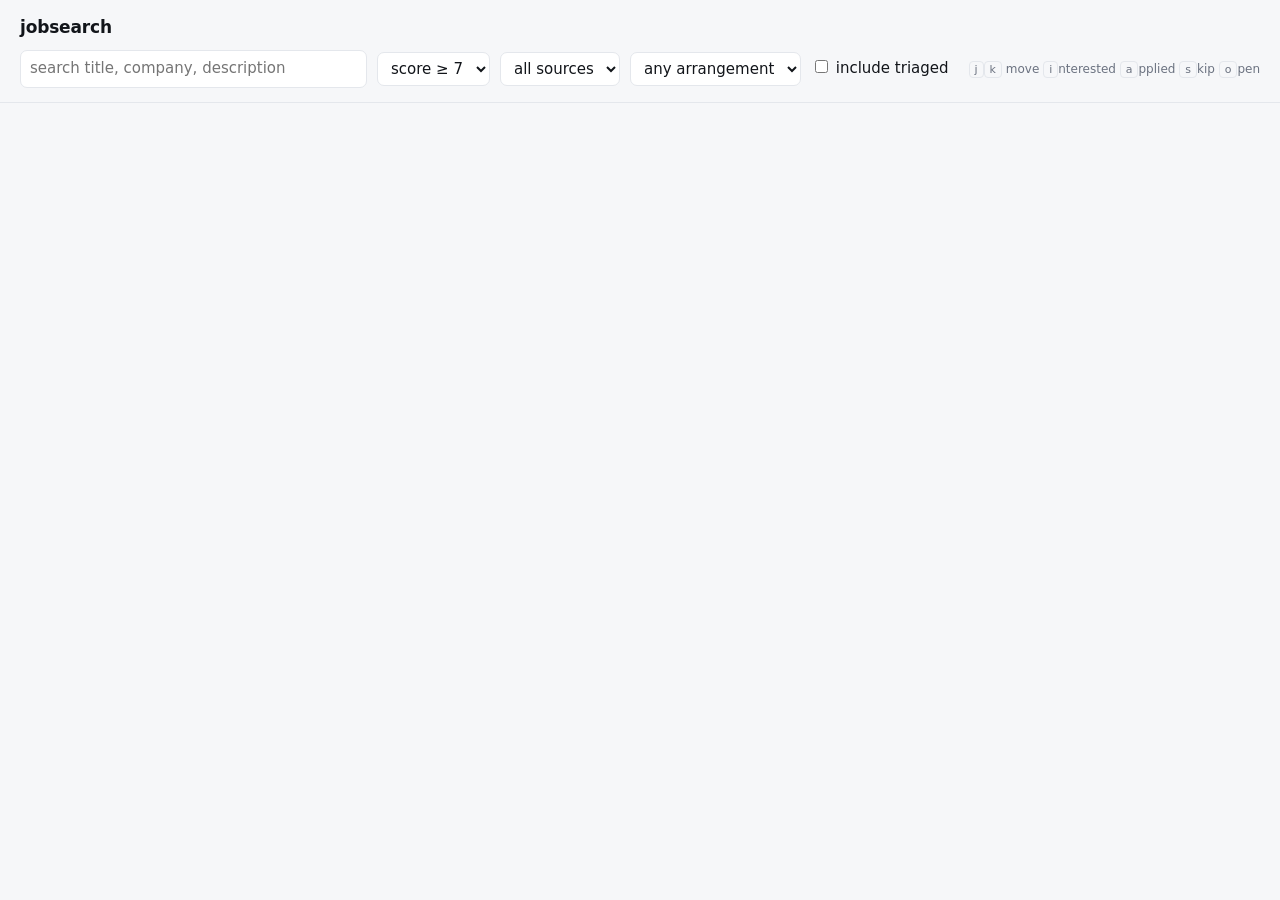
==== jobsearch/static/index.html @ 92913b89 "feat: on-demand application drafts per job Three blocks written for one job at a time, never in bulk" ====
<!doctype html>
<html lang="en">
<head>
<meta charset="utf-8">
<meta name="viewport" content="width=device-width, initial-scale=1">
<title>jobsearch</title>
<style>
:root {
  --bg:#f6f7f9; --card:#fff; --ink:#12151a; --muted:#6b7280; --line:#e4e7ec;
  --accent:#2563eb; --good:#15803d; --warn:#b45309; --bad:#b91c1c;
}
@media (prefers-color-scheme: dark) {
  :root {
    --bg:#0f1115; --card:#171a21; --ink:#e6e8ec; --muted:#9aa3b2; --line:#262b36;
    --accent:#60a5fa; --good:#4ade80; --warn:#fbbf24; --bad:#f87171;
  }
}
*{box-sizing:border-box}
body{margin:0;background:var(--bg);color:var(--ink);
  font:15px/1.55 ui-sans-serif,system-ui,-apple-system,"Segoe UI",sans-serif}
header{position:sticky;top:0;z-index:5;background:var(--bg);
  border-bottom:1px solid var(--line);padding:14px 20px}
h1{margin:0 0 10px;font-size:17px;letter-spacing:-.01em}
.controls{display:flex;gap:10px;flex-wrap:wrap;align-items:center}
.controls input,.controls select{background:var(--card);color:var(--ink);
  border:1px solid var(--line);border-radius:7px;padding:6px 9px;font:inherit}
.controls input[type=search]{min-width:230px;flex:1}
#count{color:var(--muted);font-size:13px;margin-left:auto}
main{padding:18px 20px;max-width:1000px;margin:0 auto;
  display:flex;flex-direction:column;gap:12px}
.card{background:var(--card);border:1px solid var(--line);border-radius:11px;padding:15px}
.card.new{border-left:3px solid var(--accent)}
.top{display:flex;gap:12px;align-items:flex-start}
.score{flex:0 0 46px;height:46px;border-radius:9px;display:grid;place-items:center;
  font-weight:700;font-size:17px;background:var(--line)}
.s-hi{background:color-mix(in srgb,var(--good) 22%,transparent);color:var(--good)}
.s-mid{background:color-mix(in srgb,var(--warn) 22%,transparent);color:var(--warn)}
.s-lo{background:color-mix(in srgb,var(--bad) 18%,transparent);color:var(--bad)}
.title{font-weight:650;font-size:15.5px}
.meta{color:var(--muted);font-size:13px;margin-top:2px}
.verdict{margin:10px 0 0}
.tags{display:flex;gap:6px;flex-wrap:wrap;margin-top:9px}
.tag{font-size:12px;padding:2px 8px;border-radius:99px;border:1px solid var(--line);
  color:var(--muted)}
.tag.concern{color:var(--bad);border-color:color-mix(in srgb,var(--bad) 40%,transparent)}
.dims{display:flex;gap:5px;flex-wrap:wrap;margin-top:9px}
.tech{font-size:11.5px;padding:1px 7px;border-radius:5px;font-weight:600;
  border:1px solid var(--line);color:var(--muted)}
.tech.t-expert{color:var(--good);border-color:color-mix(in srgb,var(--good) 50%,transparent);
  background:color-mix(in srgb,var(--good) 12%,transparent)}
.tech.t-strong{color:var(--accent);border-color:color-mix(in srgb,var(--accent) 50%,transparent);
  background:color-mix(in srgb,var(--accent) 10%,transparent)}
.tech.t-familiar{color:var(--muted)}
.tech.t-none{color:var(--warn);border-color:color-mix(in srgb,var(--warn) 50%,transparent);
  border-style:dashed}
.techrow{display:flex;gap:5px;flex-wrap:wrap;margin-top:9px;align-items:center}
.techrow .lbl{font-size:11px;color:var(--muted);opacity:.75}
.lang,.exp{font-size:12px;padding:2px 8px;border-radius:99px;border:1px solid var(--line);
  color:var(--muted);white-space:nowrap}
.lang.gap{color:var(--warn);font-weight:650;
  border-color:color-mix(in srgb,var(--warn) 55%,transparent);
  background:color-mix(in srgb,var(--warn) 12%,transparent)}
.lang.ok{color:var(--good);border-color:color-mix(in srgb,var(--good) 45%,transparent)}
.draft .block{margin-top:10px}
.blk-h{display:flex;gap:8px;align-items:center;font-size:11.5px;color:var(--muted);
  text-transform:uppercase;letter-spacing:.04em}
.cp{font-size:11px;padding:1px 7px}
.dim[title]{cursor:help}
.dim.has-note{border-style:solid;box-shadow:inset 0 -2px 0 0 color-mix(in srgb,currentColor 35%,transparent)}
.dim.d-hi{color:var(--good);border-color:color-mix(in srgb,var(--good) 45%,transparent);
  background:color-mix(in srgb,var(--good) 10%,transparent)}
.dim.d-mid{color:var(--warn);border-color:color-mix(in srgb,var(--warn) 45%,transparent);
  background:color-mix(in srgb,var(--warn) 10%,transparent)}
.dim.d-lo{color:var(--bad);border-color:color-mix(in srgb,var(--bad) 35%,transparent)}
.salary{font-size:12.5px;padding:2px 9px;border-radius:99px;font-weight:600;
  border:1px solid var(--line);color:var(--muted);white-space:nowrap}
.salary.stated{color:var(--good);font-weight:700;
  border-color:color-mix(in srgb,var(--good) 50%,transparent);
  background:color-mix(in srgb,var(--good) 14%,transparent)}
.age{font-size:12px;padding:2px 8px;border-radius:99px;border:1px solid var(--line);
  color:var(--muted);white-space:nowrap}
.age.fresh{color:var(--accent);font-weight:650;
  border-color:color-mix(in srgb,var(--accent) 50%,transparent);
  background:color-mix(in srgb,var(--accent) 12%,transparent)}
.age.stale{opacity:.6}
.penalty{font-size:11.5px;color:var(--bad);font-weight:700;margin-top:3px;text-align:center}
.src{font-size:11.5px;padding:1px 7px;border-radius:5px;text-decoration:none;
  border:1px solid var(--line);color:var(--muted)}
.src:hover{border-color:var(--accent);color:var(--accent)}
.src.djinni{color:#2563eb;border-color:color-mix(in srgb,#2563eb 40%,transparent)}
.src.dou{color:#0891b2;border-color:color-mix(in srgb,#0891b2 40%,transparent)}
.src.remoteok{color:#7c3aed;border-color:color-mix(in srgb,#7c3aed 40%,transparent)}
.src.weworkremotely{color:#c2410c;border-color:color-mix(in srgb,#c2410c 40%,transparent)}
.src.linkedin{color:#0a66c2;border-color:color-mix(in srgb,#0a66c2 40%,transparent)}
.dup{font-size:11.5px;padding:1px 7px;border-radius:5px;color:var(--warn);
  border:1px dashed color-mix(in srgb,var(--warn) 55%,transparent)}
.headline{display:flex;gap:7px;align-items:center;flex-wrap:wrap;margin-top:5px}
.card.sel{outline:2px solid var(--accent);outline-offset:2px}
kbd{font:inherit;font-size:11px;padding:1px 5px;border:1px solid var(--line);
  border-radius:4px;color:var(--muted)}
.dim{font-size:11.5px;color:var(--muted);border:1px solid var(--line);
  border-radius:5px;padding:1px 6px}
.actions{display:flex;gap:7px;margin-top:12px;flex-wrap:wrap}
button{font:inherit;font-size:13px;padding:5px 12px;border-radius:7px;cursor:pointer;
  border:1px solid var(--line);background:transparent;color:var(--ink)}
button:hover{border-color:var(--accent);color:var(--accent)}
a{color:var(--accent)}
details{margin-top:10px}
summary{cursor:pointer;color:var(--muted);font-size:13px}
pre.desc{white-space:pre-wrap;font:inherit;color:var(--muted);margin:8px 0 0;
  max-height:340px;overflow:auto}
.empty{color:var(--muted);text-align:center;padding:50px 0}
</style>
</head>
<body>
<header>
  <h1>jobsearch</h1>
  <div class="controls">
    <input type="search" id="q" placeholder="search title, company, description">
    <select id="minScore">
      <option value="7">score ≥ 7</option>
      <option value="8">score ≥ 8</option>
      <option value="6">score ≥ 6</option>
      <option value="">any score</option>
    </select>
    <select id="src"><option value="">all sources</option></select>
    <select id="arr">
      <option value="">any arrangement</option>
      <option value="remote">remote</option>
      <option value="hybrid">hybrid</option>
      <option value="unknown">unspecified</option>
    </select>
    <label><input type="checkbox" id="all"> include triaged</label>
    <span id="count"></span>
    <span style="font-size:12px;color:var(--muted)"><kbd>j</kbd><kbd>k</kbd> move
      <kbd>i</kbd>nterested <kbd>a</kbd>pplied <kbd>s</kbd>kip <kbd>o</kbd>pen</span>
  </div>
</header>
<main id="list"></main>
<script>
let JOBS = [];
let SHOWN = [];
let sel = 0;
const $ = s => document.querySelector(s);
const esc = s => String(s ?? "").replace(/[&<>"']/g, c =>
  ({"&":"&amp;","<":"&lt;",">":"&gt;",'"':"&quot;","'":"&#39;"}[c]));
const age = ts => {
  if (!ts) return "unknown";
  const h = (Date.now() - new Date(String(ts).replace(" ", "T")).getTime()) / 36e5;
  if (!isFinite(h) || h < 0) return "unknown";
  if (h < 24) return `${Math.max(1, Math.round(h))}h`;
  const d = Math.round(h / 24);
  return d < 30 ? `${d}d` : `${Math.round(d / 30)}mo`;
};
const ageCls = ts => {
  if (!ts) return "";
  const h = (Date.now() - new Date(String(ts).replace(" ", "T")).getTime()) / 36e5;
  if (!isFinite(h) || h < 0) return "";
  return h < 48 ? "fresh" : h > 24 * 21 ? "stale" : "";
};
const safeUrl = u => /^https?:\/\//i.test(String(u ?? "")) ? String(u) : "#";

async function load() {
  const p = new URLSearchParams();
  if ($("#minScore").value) p.set("min_score", $("#minScore").value);
  if ($("#all").checked) p.set("all", "1");
  JOBS = await (await fetch("/api/jobs?" + p)).json();

  const sources = [...new Set(JOBS.flatMap(j => j.sources.map(s => s.name)))].sort();
  const keep = $("#src").value;
  $("#src").innerHTML = '<option value="">all sources</option>' +
    sources.map(s => `<option ${s === keep ? "selected" : ""}>${esc(s)}</option>`).join("");
  render();
}

function render() {
  const q = $("#q").value.toLowerCase().trim();
  const src = $("#src").value, arr = $("#arr").value;
  const shown = JOBS.filter(j =>
    (!src || j.sources.some(s => s.name === src)) &&
    (!arr || j.arrangement === arr) &&
    (!q || (j.title + " " + j.company + " " + j.description).toLowerCase().includes(q)));

  SHOWN = shown;
  $("#count").textContent = `${shown.length} of ${JOBS.length}`;
  $("#list").innerHTML = shown.length ? shown.map(card).join("")
    : '<div class="empty">Nothing here. Run <code>/harvest</code>, then reload.</div>';
  if (sel >= shown.length) sel = Math.max(0, shown.length - 1);
  const cards = $("#list").querySelectorAll("article.card");
  cards.forEach((c, i) => c.classList.toggle("sel", i === sel && shown.length > 0));
  $("#list").querySelectorAll("button.cp").forEach(b =>
    b.addEventListener("click", () => {
      navigator.clipboard?.writeText(b.dataset.copy);
      b.textContent = "copied"; setTimeout(() => b.textContent = "copy", 1200);
    }));
  $("#list").querySelectorAll("button[data-id]").forEach(b =>
    b.addEventListener("click", () => mark(Number(b.dataset.id), b.dataset.status)));
}

function card(j) {
  const cls = j.score >= 8 ? "s-hi" : j.score >= 6 ? "s-mid" : "s-lo";
  const dimCls = v => Number(v) >= 8 ? "d-hi" : Number(v) >= 6 ? "d-mid" : Number(v) <= 3 ? "d-lo" : "";
  const dims = (j.dimension_detail || []).length
    ? j.dimension_detail.map(d => {
        const label = d.name.replace(/_fit|_potential/, "").replace(/_/g, " ");
        // Tooltip answers two different questions: what the scorer thought (note),
        // and how much this number actually moved the total (weight/contribution).
        // The arithmetic is always available; the reasoning only when it was recorded.
        const arith = `weight ${d.weight}% · contributed ${d.contribution.toFixed(1)} pts`;
        const tip = d.note ? `${d.note}\n\n${arith}` : arith;
        return `<span class="dim ${dimCls(d.value)} ${d.note ? "has-note" : ""}" title="${esc(tip)}">${esc(label)} ${esc(d.value)}</span>`;
      }).join("")
    : Object.entries(j.dimensions || {})
        .map(([k, v]) => `<span class="dim ${dimCls(v)}">${esc(k.replace(/_fit|_potential/, "").replace(/_/g, " "))} ${esc(v)}</span>`).join("");
  const tech = (j.tech || [])
    .map(t => `<span class="tech t-${t.tier || "none"}" title="${t.tier ? esc("your " + t.tier + " tier") : "not in your profile"}">${esc(t.name)}</span>`)
    .join("");
  const concerns = (j.hard_concerns || [])
    .map(c => `<span class="tag concern">${esc(c)}</span>`).join("");
  const links = j.sources
    .map(s => `<a class="src ${esc(s.name)}" href="${esc(safeUrl(s.url))}" target="_blank" rel="noopener">${esc(s.name)}</a>`)
    .join("");
  return `<article class="card ${j.is_new ? "new" : ""}">
    <div class="top">
      <div>
        <div class="score ${cls}">${j.score ?? "–"}</div>
        ${j.red_flag_penalty > 0 ? `<div class="penalty" title="Red-flag penalty subtracted from the weighted score">−${esc(j.red_flag_penalty)}</div>` : ""}
      </div>
      <div style="flex:1">
        <div class="title">${esc(j.title)} — ${esc(j.company)}</div>
        <div class="headline">
          <span class="salary ${j.salary.stated ? "stated" : ""}">${esc(j.salary.text)}</span>
          <span class="age ${ageCls(j.first_seen_at)}">${esc(age(j.first_seen_at))}</span>
          ${links}
          ${j.language ? `<span class="lang ${j.language.gap ? "gap" : "ok"}" title="${j.language.gap ? "above the level in your profile" : "within your profile"}">${esc(j.language.text)}</span>` : ""}
          ${j.experience_hint ? `<span class="exp">${esc(j.experience_hint)}</span>` : ""}
          ${j.is_duplicate ? `<span class="dup" title="Same fingerprint as another card — the merge gate refused it. Apply once.">duplicate</span>` : ""}
        </div>
        <div class="meta">${esc(j.location || j.arrangement)} · ${esc(j.employment_type)}
          ${j.status ? ` · <b>${esc(j.status)}</b>` : ""}</div>
      </div>
    </div>
    ${j.verdict ? `<p class="verdict">${esc(j.verdict)}</p>` : ""}
    ${concerns ? `<div class="tags">${concerns}</div>` : ""}
    ${tech ? `<div class="techrow"><span class="lbl">stack</span>${tech}</div>` : ""}
    ${dims ? `<div class="dims">${dims}</div>` : ""}
    ${(j.strengths || []).length || (j.weaknesses || []).length ? `<div class="tags">
      ${(j.strengths || []).map(s => `<span class="tag">+ ${esc(s)}</span>`).join("")}
      ${(j.weaknesses || []).map(w => `<span class="tag">− ${esc(w)}</span>`).join("")}
    </div>` : ""}
    ${j.draft ? `<details class="draft"><summary>application draft${j.draft.stale ? " (written before your profile changed)" : ""}</summary>
      ${["cover_letter","email","why_fit"].map(k => `<div class="block">
        <div class="blk-h">${esc(k.replace(/_/g," "))}<button class="cp" data-copy="${esc(j.draft[k])}">copy</button></div>
        <pre class="desc">${esc(j.draft[k])}</pre></div>`).join("")}
    </details>` : ""}
    <details><summary>description</summary><pre class="desc">${esc(j.description)}</pre></details>
    <div class="actions">
      <button data-id="${j.id}" data-status="interested">Interested</button>
      <button data-id="${j.id}" data-status="applied">Applied</button>
      <button data-id="${j.id}" data-status="skipped">Skip</button>
    </div>
  </article>`;
}

async function mark(id, status) {
  const res = await fetch("/api/status", {
    method: "POST",
    headers: {"Content-Type": "application/json"},
    body: JSON.stringify({id, status}),
  });
  if (!res.ok) { alert("Failed: " + (await res.json()).error); return; }
  if ($("#all").checked) { JOBS.find(j => j.id === id).status = status; render(); }
  else { JOBS = JOBS.filter(j => j.id !== id); render(); }
}

function moveSel(delta) {
  if (!SHOWN.length) return;
  sel = Math.min(SHOWN.length - 1, Math.max(0, sel + delta));
  const cards = $("#list").querySelectorAll("article.card");
  cards.forEach((c, i) => c.classList.toggle("sel", i === sel));
  cards[sel]?.scrollIntoView({block: "nearest", behavior: "smooth"});
}

document.addEventListener("keydown", e => {
  // Never hijack typing in the search box or a select.
  const t = e.target;
  if (t && (t.tagName === "INPUT" || t.tagName === "SELECT" || t.isContentEditable)) return;
  if (e.metaKey || e.ctrlKey || e.altKey) return;
  const job = SHOWN[sel];
  const acts = {i: "interested", a: "applied", s: "skipped"};
  if (e.key === "j") { e.preventDefault(); moveSel(1); }
  else if (e.key === "k") { e.preventDefault(); moveSel(-1); }
  else if (e.key === "o" && job) { e.preventDefault(); window.open(job.sources[0]?.url, "_blank", "noopener"); }
  else if (acts[e.key] && job) { e.preventDefault(); mark(job.id, acts[e.key]); }
});

["#q", "#src", "#arr"].forEach(s => $(s).addEventListener("input", render));
["#minScore", "#all"].forEach(s => $(s).addEventListener("change", load));
load();
</script>
</body>
</html>
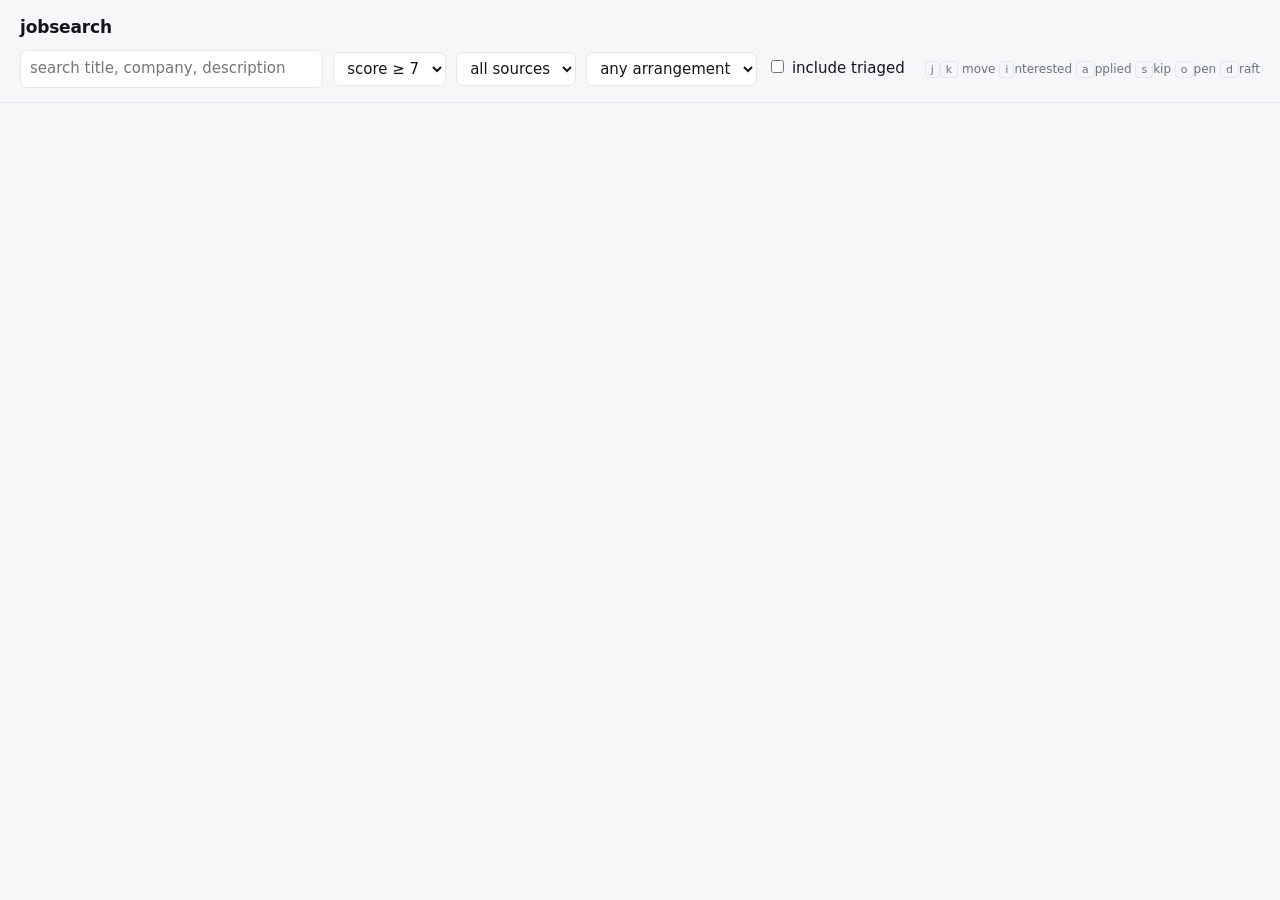
==== commit 31249050: "feat: right-side draft panel with a rewrite instruction box A button on every card opens a fixed pan" ====
--- a/jobsearch/static/index.html
+++ b/jobsearch/static/index.html
@@ -61,6 +61,29 @@
   border-color:color-mix(in srgb,var(--warn) 55%,transparent);
   background:color-mix(in srgb,var(--warn) 12%,transparent)}
 .lang.ok{color:var(--good);border-color:color-mix(in srgb,var(--good) 45%,transparent)}
+#backdrop{position:fixed;inset:0;background:rgba(0,0,0,.35);opacity:0;pointer-events:none;
+  transition:opacity .18s;z-index:8}
+#backdrop.on{opacity:1;pointer-events:auto}
+#panel{position:fixed;top:0;right:0;height:100%;width:min(560px,46vw);z-index:9;
+  background:var(--card);border-left:1px solid var(--line);
+  transform:translateX(100%);transition:transform .2s ease;
+  display:flex;flex-direction:column;overflow:hidden}
+#panel.open{transform:none}
+@media (max-width:820px){#panel{width:100%}}
+.p-head{padding:14px 16px;border-bottom:1px solid var(--line);display:flex;gap:10px;
+  align-items:flex-start}
+.p-head .t{font-weight:650;font-size:14.5px;flex:1;line-height:1.35}
+.p-body{padding:14px 16px;overflow:auto;flex:1}
+.p-note{padding:12px 16px;border-top:1px solid var(--line);background:var(--bg)}
+.p-note textarea{width:100%;background:var(--card);color:var(--ink);font:inherit;
+  font-size:13px;border:1px solid var(--line);border-radius:7px;padding:8px;resize:vertical;
+  min-height:56px}
+.p-note .row{display:flex;gap:8px;align-items:center;margin-top:7px}
+.p-note .hint{font-size:11.5px;color:var(--muted);flex:1}
+.applied{font-size:11.5px;color:var(--muted);border-left:2px solid var(--line);
+  padding-left:8px;margin-bottom:12px;font-style:italic}
+.cmd{font-family:ui-monospace,monospace;font-size:12px;background:var(--bg);
+  border:1px solid var(--line);border-radius:6px;padding:6px 8px;display:inline-block}
 .draft .block{margin-top:10px}
 .blk-h{display:flex;gap:8px;align-items:center;font-size:11.5px;color:var(--muted);
   text-transform:uppercase;letter-spacing:.04em}
@@ -133,10 +156,25 @@
     <label><input type="checkbox" id="all"> include triaged</label>
     <span id="count"></span>
     <span style="font-size:12px;color:var(--muted)"><kbd>j</kbd><kbd>k</kbd> move
-      <kbd>i</kbd>nterested <kbd>a</kbd>pplied <kbd>s</kbd>kip <kbd>o</kbd>pen</span>
+      <kbd>i</kbd>nterested <kbd>a</kbd>pplied <kbd>s</kbd>kip <kbd>o</kbd>pen <kbd>d</kbd>raft</span>
   </div>
 </header>
 <main id="list"></main>
+<div id="backdrop"></div>
+<aside id="panel" aria-hidden="true">
+  <div class="p-head">
+    <div class="t" id="p-title"></div>
+    <button id="p-close" title="Escape">close</button>
+  </div>
+  <div class="p-body" id="p-body"></div>
+  <div class="p-note">
+    <textarea id="p-prompt" placeholder="Change something — e.g. shorter, lead with the KYC work, less formal"></textarea>
+    <div class="row">
+      <button id="p-refresh">save instruction</button>
+      <span class="hint" id="p-hint"></span>
+    </div>
+  </div>
+</aside>
 <script>
 let JOBS = [];
 let SHOWN = [];
@@ -188,6 +226,8 @@
   if (sel >= shown.length) sel = Math.max(0, shown.length - 1);
   const cards = $("#list").querySelectorAll("article.card");
   cards.forEach((c, i) => c.classList.toggle("sel", i === sel && shown.length > 0));
+  $("#list").querySelectorAll("button.open-draft").forEach(b =>
+    b.addEventListener("click", () => openPanel(Number(b.dataset.job))));
   $("#list").querySelectorAll("button.cp").forEach(b =>
     b.addEventListener("click", () => {
       navigator.clipboard?.writeText(b.dataset.copy);
@@ -248,16 +288,12 @@
       ${(j.strengths || []).map(s => `<span class="tag">+ ${esc(s)}</span>`).join("")}
       ${(j.weaknesses || []).map(w => `<span class="tag">− ${esc(w)}</span>`).join("")}
     </div>` : ""}
-    ${j.draft ? `<details class="draft"><summary>application draft${j.draft.stale ? " (written before your profile changed)" : ""}</summary>
-      ${["cover_letter","email","why_fit"].map(k => `<div class="block">
-        <div class="blk-h">${esc(k.replace(/_/g," "))}<button class="cp" data-copy="${esc(j.draft[k])}">copy</button></div>
-        <pre class="desc">${esc(j.draft[k])}</pre></div>`).join("")}
-    </details>` : ""}
     <details><summary>description</summary><pre class="desc">${esc(j.description)}</pre></details>
     <div class="actions">
       <button data-id="${j.id}" data-status="interested">Interested</button>
       <button data-id="${j.id}" data-status="applied">Applied</button>
       <button data-id="${j.id}" data-status="skipped">Skip</button>
+      <button class="open-draft" data-job="${j.id}">${j.draft ? "application ▸" : "draft…"}</button>
     </div>
   </article>`;
 }
@@ -273,12 +309,77 @@
   else { JOBS = JOBS.filter(j => j.id !== id); render(); }
 }
 
+let panelJob = null;
+
+function renderPanel(j) {
+  panelJob = j || null;
+  if (!j) return;
+  $("#p-title").textContent = `${j.title} — ${j.company}`;
+  const d = j.draft;
+  $("#p-body").innerHTML = d
+    ? (d.stale ? `<div class="applied">Written before your profile changed — worth regenerating.</div>` : "")
+      + (d.applied_note ? `<div class="applied">written with: “${esc(d.applied_note)}”</div>` : "")
+      + ["cover_letter", "email", "why_fit"].map(k => `<div class="block">
+          <div class="blk-h">${esc(k.replace(/_/g, " "))}<button class="cp" data-copy="${esc(d[k])}">copy</button></div>
+          <pre class="desc">${esc(d[k])}</pre></div>`).join("")
+    : `<p style="color:var(--muted)">No draft yet. Run this in Claude Code:</p>
+       <p><span class="cmd">/draft ${j.id}</span></p>
+       <p style="color:var(--muted);font-size:13px">You can leave an instruction below first —
+       the run will follow it.</p>`;
+  $("#p-prompt").value = j.pending_note || "";
+  $("#p-hint").textContent = j.pending_note
+    ? `saved — run /draft ${j.id} to apply it` : "";
+  $("#p-body").querySelectorAll("button.cp").forEach(b =>
+    b.addEventListener("click", () => {
+      navigator.clipboard?.writeText(b.dataset.copy);
+      b.textContent = "copied"; setTimeout(() => b.textContent = "copy", 1200);
+    }));
+}
+
+function openPanel(id) {
+  const j = SHOWN.find(x => x.id === id) || JOBS.find(x => x.id === id);
+  if (!j) return;
+  renderPanel(j);
+  $("#panel").classList.add("open");
+  $("#panel").setAttribute("aria-hidden", "false");
+  $("#backdrop").classList.add("on");
+}
+
+function closePanel() {
+  $("#panel").classList.remove("open");
+  $("#panel").setAttribute("aria-hidden", "true");
+  $("#backdrop").classList.remove("on");
+  panelJob = null;
+}
+
+$("#p-close").addEventListener("click", closePanel);
+$("#backdrop").addEventListener("click", closePanel);
+
+$("#p-refresh").addEventListener("click", async () => {
+  if (!panelJob) return;
+  const note = $("#p-prompt").value;
+  const res = await fetch("/api/draft-note", {
+    method: "POST",
+    headers: {"Content-Type": "application/json"},
+    body: JSON.stringify({id: panelJob.id, note}),
+  });
+  if (!res.ok) { $("#p-hint").textContent = "failed: " + (await res.json()).error; return; }
+  // Keep the local copy in step so reopening the panel before the next load
+  // shows what was actually saved rather than a stale blank.
+  panelJob.pending_note = note.trim() || null;
+  $("#p-hint").textContent = panelJob.pending_note
+    ? `saved — run /draft ${panelJob.id} to apply it` : "cleared";
+});
+
 function moveSel(delta) {
   if (!SHOWN.length) return;
   sel = Math.min(SHOWN.length - 1, Math.max(0, sel + delta));
   const cards = $("#list").querySelectorAll("article.card");
   cards.forEach((c, i) => c.classList.toggle("sel", i === sel));
   cards[sel]?.scrollIntoView({block: "nearest", behavior: "smooth"});
+  // The panel follows the selection rather than pinning to one job, so j/k
+  // walks the queue with the drafts open.
+  if ($("#panel").classList.contains("open")) renderPanel(SHOWN[sel]);
 }
 
 document.addEventListener("keydown", e => {
@@ -288,6 +389,8 @@
   if (e.metaKey || e.ctrlKey || e.altKey) return;
   const job = SHOWN[sel];
   const acts = {i: "interested", a: "applied", s: "skipped"};
+  if (e.key === "Escape") { closePanel(); return; }
+  if (e.key === "d" && job) { e.preventDefault(); openPanel(job.id); return; }
   if (e.key === "j") { e.preventDefault(); moveSel(1); }
   else if (e.key === "k") { e.preventDefault(); moveSel(-1); }
   else if (e.key === "o" && job) { e.preventDefault(); window.open(job.sources[0]?.url, "_blank", "noopener"); }
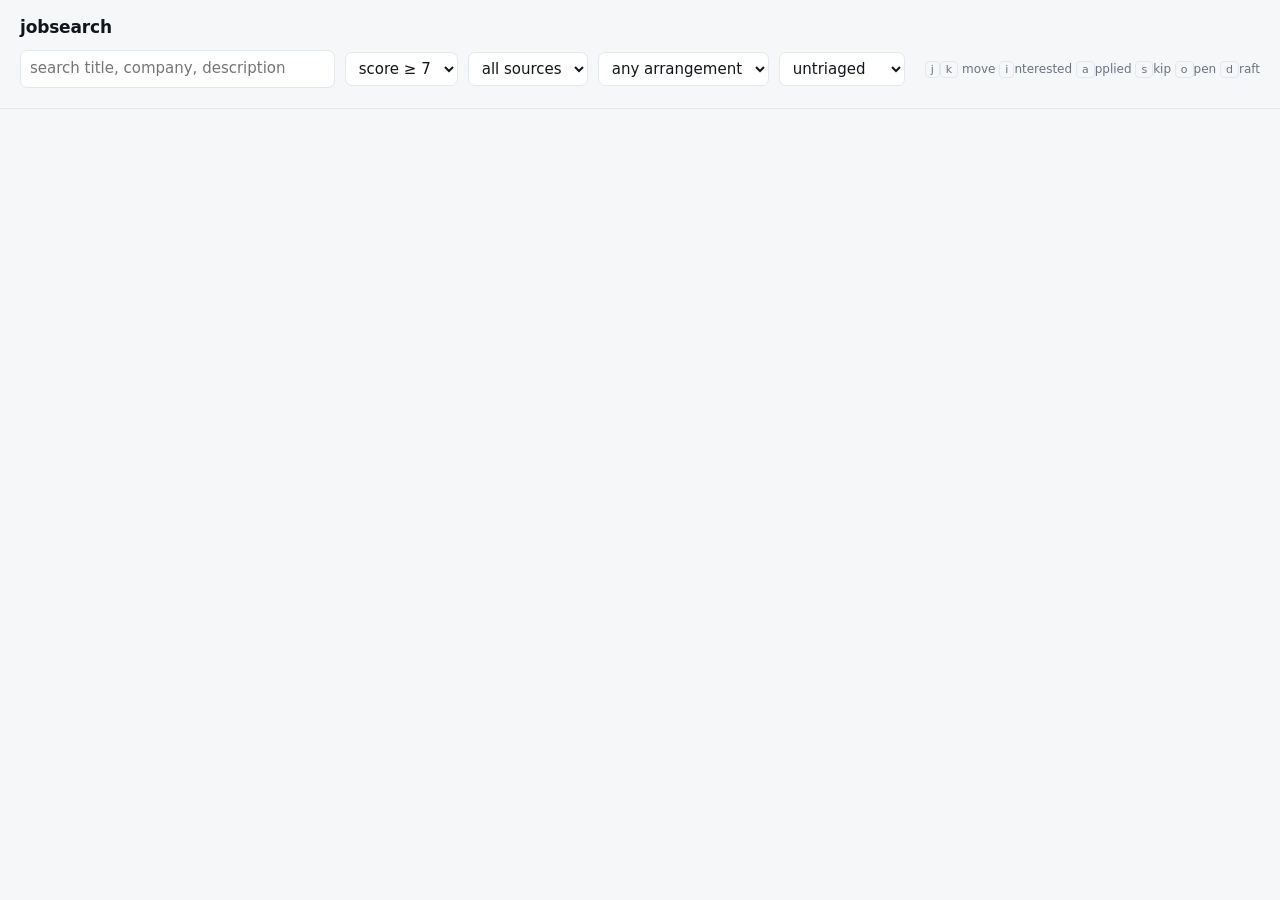
==== commit 96af4525: "feat: filter the dashboard by triage status, and show today's activity The "include triaged" checkbo" ====
--- a/jobsearch/static/index.html
+++ b/jobsearch/static/index.html
@@ -37,6 +37,9 @@
 .s-mid{background:color-mix(in srgb,var(--warn) 22%,transparent);color:var(--warn)}
 .s-lo{background:color-mix(in srgb,var(--bad) 18%,transparent);color:var(--bad)}
 .title{font-weight:650;font-size:15.5px}
+.title .tlink{color:inherit;text-decoration:none;border-bottom:1px solid transparent}
+.title .tlink:hover{border-bottom-color:currentColor}
+.p-links{display:flex;flex-wrap:wrap;gap:6px;margin:6px 0 2px}
 .meta{color:var(--muted);font-size:13px;margin-top:2px}
 .verdict{margin:10px 0 0}
 .tags{display:flex;gap:6px;flex-wrap:wrap;margin-top:9px}
@@ -119,6 +122,7 @@
   border:1px dashed color-mix(in srgb,var(--warn) 55%,transparent)}
 .headline{display:flex;gap:7px;align-items:center;flex-wrap:wrap;margin-top:5px}
 .card.sel{outline:2px solid var(--accent);outline-offset:2px}
+.today{margin-top:6px;font-size:12px;color:var(--muted);letter-spacing:.01em}
 kbd{font:inherit;font-size:11px;padding:1px 5px;border:1px solid var(--line);
   border-radius:4px;color:var(--muted)}
 .dim{font-size:11.5px;color:var(--muted);border:1px solid var(--line);
@@ -153,17 +157,25 @@
       <option value="hybrid">hybrid</option>
       <option value="unknown">unspecified</option>
     </select>
-    <label><input type="checkbox" id="all"> include triaged</label>
+    <select id="status">
+      <option value="untriaged">untriaged</option>
+      <option value="interested">interested</option>
+      <option value="applied">applied</option>
+      <option value="skipped">skipped</option>
+      <option value="all">all statuses</option>
+    </select>
     <span id="count"></span>
     <span style="font-size:12px;color:var(--muted)"><kbd>j</kbd><kbd>k</kbd> move
       <kbd>i</kbd>nterested <kbd>a</kbd>pplied <kbd>s</kbd>kip <kbd>o</kbd>pen <kbd>d</kbd>raft</span>
   </div>
+  <div class="today" id="today"></div>
 </header>
 <main id="list"></main>
 <div id="backdrop"></div>
 <aside id="panel" aria-hidden="true">
   <div class="p-head">
     <div class="t" id="p-title"></div>
+    <div class="p-links" id="p-links"></div>
     <button id="p-close" title="Escape">close</button>
   </div>
   <div class="p-body" id="p-body"></div>
@@ -201,8 +213,9 @@
 async function load() {
   const p = new URLSearchParams();
   if ($("#minScore").value) p.set("min_score", $("#minScore").value);
-  if ($("#all").checked) p.set("all", "1");
+  p.set("status", $("#status").value);
   JOBS = await (await fetch("/api/jobs?" + p)).json();
+  loadStats();
 
   const sources = [...new Set(JOBS.flatMap(j => j.sources.map(s => s.name)))].sort();
   const keep = $("#src").value;
@@ -267,7 +280,7 @@
         ${j.red_flag_penalty > 0 ? `<div class="penalty" title="Red-flag penalty subtracted from the weighted score">−${esc(j.red_flag_penalty)}</div>` : ""}
       </div>
       <div style="flex:1">
-        <div class="title">${esc(j.title)} — ${esc(j.company)}</div>
+        <div class="title"><a class="tlink" href="${esc(safeUrl(j.sources[0]?.url))}" target="_blank" rel="noopener" title="Open the posting on ${esc(j.sources[0]?.name || "the board")}">${esc(j.title)}</a> — ${esc(j.company)}</div>
         <div class="headline">
           <span class="salary ${j.salary.stated ? "stated" : ""}">${esc(j.salary.text)}</span>
           <span class="age ${ageCls(j.first_seen_at)}">${esc(age(j.first_seen_at))}</span>
@@ -305,8 +318,27 @@
     body: JSON.stringify({id, status}),
   });
   if (!res.ok) { alert("Failed: " + (await res.json()).error); return; }
-  if ($("#all").checked) { JOBS.find(j => j.id === id).status = status; render(); }
-  else { JOBS = JOBS.filter(j => j.id !== id); render(); }
+  // Keep the card only when it still belongs under the active filter, so
+  // "untriaged" keeps draining as you triage while "applied" fills up instead.
+  const view = $("#status").value;
+  if (view === "all" || view === status) {
+    JOBS.find(j => j.id === id).status = status;
+    render();
+  } else {
+    JOBS = JOBS.filter(j => j.id !== id);
+    render();
+  }
+  loadStats();
+}
+
+async function loadStats() {
+  try {
+    const s = await (await fetch("/api/stats")).json();
+    if (s.error) return;
+    $("#today").textContent =
+      `today · ${s.fetched} fetched · ${s.new} new · ${s.scored} scored · ` +
+      `${s.above} above ${s.threshold} · ${s.triaged} triaged`;
+  } catch { /* the strip is informational — never let it break the page */ }
 }
 
 let panelJob = null;
@@ -315,6 +347,11 @@
   panelJob = j || null;
   if (!j) return;
   $("#p-title").textContent = `${j.title} — ${j.company}`;
+  // Every board carrying this job, so an application can be sent from whichever
+  // one the owner prefers — and so a dead link on one source is not a dead end.
+  $("#p-links").innerHTML = (j.sources || [])
+    .map(s => `<a class="src ${esc(s.name)}" href="${esc(safeUrl(s.url))}" target="_blank" rel="noopener">open on ${esc(s.name)} &#8599;</a>`)
+    .join("");
   const d = j.draft;
   $("#p-body").innerHTML = d
     ? (d.stale ? `<div class="applied">Written before your profile changed — worth regenerating.</div>` : "")
@@ -398,7 +435,7 @@
 });
 
 ["#q", "#src", "#arr"].forEach(s => $(s).addEventListener("input", render));
-["#minScore", "#all"].forEach(s => $(s).addEventListener("change", load));
+["#minScore", "#status"].forEach(s => $(s).addEventListener("change", load));
 load();
 </script>
 </body>
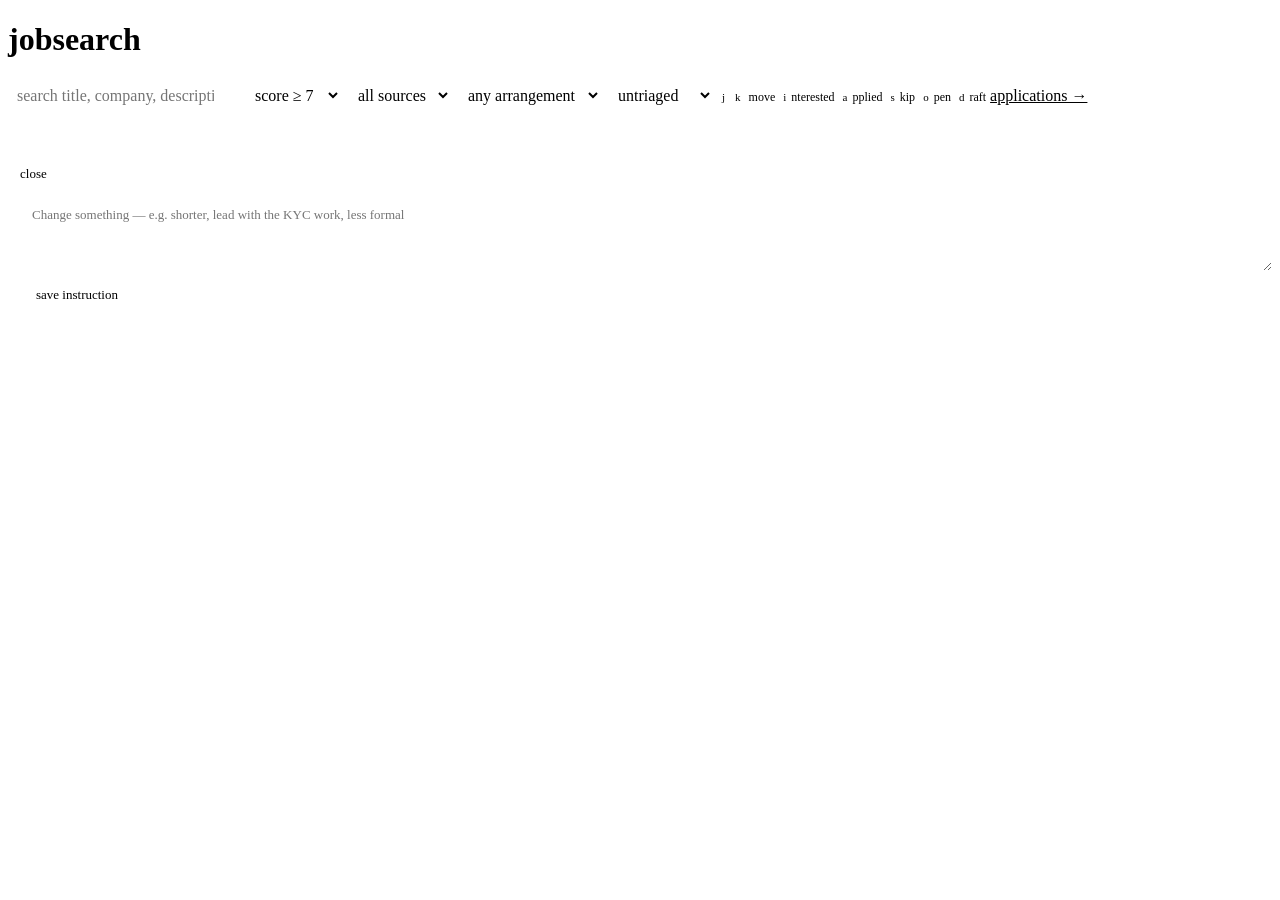
==== commit e6155ffd: "feat: the applications page, on shared styles and helpers" ====
--- a/jobsearch/static/index.html
+++ b/jobsearch/static/index.html
@@ -4,31 +4,14 @@
 <meta charset="utf-8">
 <meta name="viewport" content="width=device-width, initial-scale=1">
 <title>jobsearch</title>
+<link rel="stylesheet" href="/static/app.css">
 <style>
-:root {
-  --bg:#f6f7f9; --card:#fff; --ink:#12151a; --muted:#6b7280; --line:#e4e7ec;
-  --accent:#2563eb; --good:#15803d; --warn:#b45309; --bad:#b91c1c;
-}
-@media (prefers-color-scheme: dark) {
-  :root {
-    --bg:#0f1115; --card:#171a21; --ink:#e6e8ec; --muted:#9aa3b2; --line:#262b36;
-    --accent:#60a5fa; --good:#4ade80; --warn:#fbbf24; --bad:#f87171;
-  }
-}
-*{box-sizing:border-box}
-body{margin:0;background:var(--bg);color:var(--ink);
-  font:15px/1.55 ui-sans-serif,system-ui,-apple-system,"Segoe UI",sans-serif}
-header{position:sticky;top:0;z-index:5;background:var(--bg);
-  border-bottom:1px solid var(--line);padding:14px 20px}
-h1{margin:0 0 10px;font-size:17px;letter-spacing:-.01em}
-.controls{display:flex;gap:10px;flex-wrap:wrap;align-items:center}
 .controls input,.controls select{background:var(--card);color:var(--ink);
   border:1px solid var(--line);border-radius:7px;padding:6px 9px;font:inherit}
 .controls input[type=search]{min-width:230px;flex:1}
 #count{color:var(--muted);font-size:13px;margin-left:auto}
 main{padding:18px 20px;max-width:1000px;margin:0 auto;
   display:flex;flex-direction:column;gap:12px}
-.card{background:var(--card);border:1px solid var(--line);border-radius:11px;padding:15px}
 .card.new{border-left:3px solid var(--accent)}
 .top{display:flex;gap:12px;align-items:flex-start}
 .score{flex:0 0 46px;height:46px;border-radius:9px;display:grid;place-items:center;
@@ -43,8 +26,6 @@
 .meta{color:var(--muted);font-size:13px;margin-top:2px}
 .verdict{margin:10px 0 0}
 .tags{display:flex;gap:6px;flex-wrap:wrap;margin-top:9px}
-.tag{font-size:12px;padding:2px 8px;border-radius:99px;border:1px solid var(--line);
-  color:var(--muted)}
 .tag.concern{color:var(--bad);border-color:color-mix(in srgb,var(--bad) 40%,transparent)}
 .dims{display:flex;gap:5px;flex-wrap:wrap;margin-top:9px}
 .tech{font-size:11.5px;padding:1px 7px;border-radius:5px;font-weight:600;
@@ -64,19 +45,6 @@
   border-color:color-mix(in srgb,var(--warn) 55%,transparent);
   background:color-mix(in srgb,var(--warn) 12%,transparent)}
 .lang.ok{color:var(--good);border-color:color-mix(in srgb,var(--good) 45%,transparent)}
-#backdrop{position:fixed;inset:0;background:rgba(0,0,0,.35);opacity:0;pointer-events:none;
-  transition:opacity .18s;z-index:8}
-#backdrop.on{opacity:1;pointer-events:auto}
-#panel{position:fixed;top:0;right:0;height:100%;width:min(560px,46vw);z-index:9;
-  background:var(--card);border-left:1px solid var(--line);
-  transform:translateX(100%);transition:transform .2s ease;
-  display:flex;flex-direction:column;overflow:hidden}
-#panel.open{transform:none}
-@media (max-width:820px){#panel{width:100%}}
-.p-head{padding:14px 16px;border-bottom:1px solid var(--line);display:flex;gap:10px;
-  align-items:flex-start}
-.p-head .t{font-weight:650;font-size:14.5px;flex:1;line-height:1.35}
-.p-body{padding:14px 16px;overflow:auto;flex:1}
 .p-note{padding:12px 16px;border-top:1px solid var(--line);background:var(--bg)}
 .p-note textarea{width:100%;background:var(--card);color:var(--ink);font:inherit;
   font-size:13px;border:1px solid var(--line);border-radius:7px;padding:8px;resize:vertical;
@@ -136,7 +104,6 @@
 summary{cursor:pointer;color:var(--muted);font-size:13px}
 pre.desc{white-space:pre-wrap;font:inherit;color:var(--muted);margin:8px 0 0;
   max-height:340px;overflow:auto}
-.empty{color:var(--muted);text-align:center;padding:50px 0}
 </style>
 </head>
 <body>
@@ -167,6 +134,7 @@
     <span id="count"></span>
     <span style="font-size:12px;color:var(--muted)"><kbd>j</kbd><kbd>k</kbd> move
       <kbd>i</kbd>nterested <kbd>a</kbd>pplied <kbd>s</kbd>kip <kbd>o</kbd>pen <kbd>d</kbd>raft</span>
+    <a class="nav" href="/applications">applications →</a>
   </div>
   <div class="today" id="today"></div>
 </header>
@@ -187,28 +155,11 @@
     </div>
   </div>
 </aside>
+<script src="/static/util.js"></script>
 <script>
 let JOBS = [];
 let SHOWN = [];
 let sel = 0;
-const $ = s => document.querySelector(s);
-const esc = s => String(s ?? "").replace(/[&<>"']/g, c =>
-  ({"&":"&amp;","<":"&lt;",">":"&gt;",'"':"&quot;","'":"&#39;"}[c]));
-const age = ts => {
-  if (!ts) return "unknown";
-  const h = (Date.now() - new Date(String(ts).replace(" ", "T")).getTime()) / 36e5;
-  if (!isFinite(h) || h < 0) return "unknown";
-  if (h < 24) return `${Math.max(1, Math.round(h))}h`;
-  const d = Math.round(h / 24);
-  return d < 30 ? `${d}d` : `${Math.round(d / 30)}mo`;
-};
-const ageCls = ts => {
-  if (!ts) return "";
-  const h = (Date.now() - new Date(String(ts).replace(" ", "T")).getTime()) / 36e5;
-  if (!isFinite(h) || h < 0) return "";
-  return h < 48 ? "fresh" : h > 24 * 21 ? "stale" : "";
-};
-const safeUrl = u => /^https?:\/\//i.test(String(u ?? "")) ? String(u) : "#";
 
 async function load() {
   const p = new URLSearchParams();
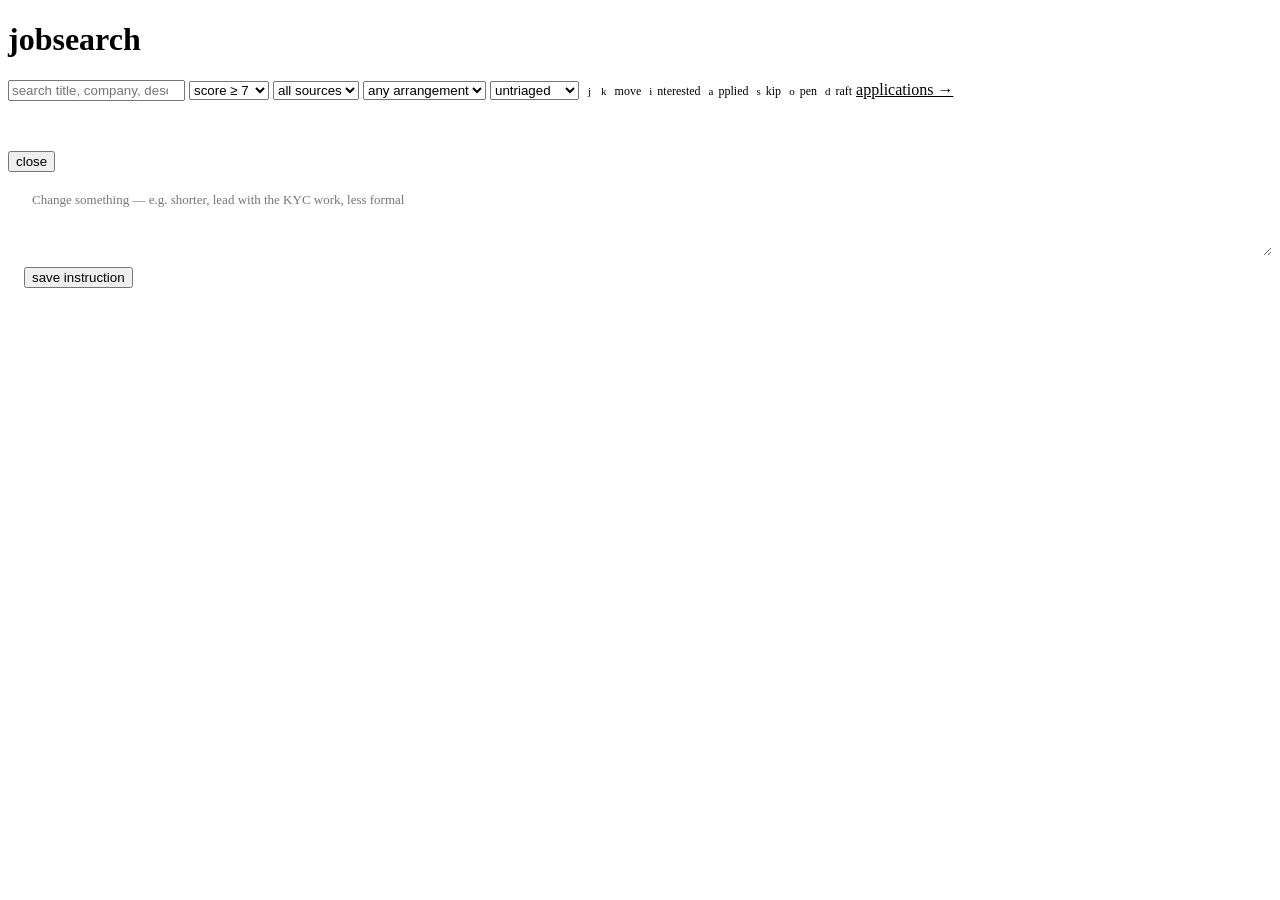
==== commit 525336bc: "fix: share button/control chrome, and split the stats strip into readable blocks The tracker's tabs," ====
--- a/jobsearch/static/index.html
+++ b/jobsearch/static/index.html
@@ -6,9 +6,6 @@
 <title>jobsearch</title>
 <link rel="stylesheet" href="/static/app.css">
 <style>
-.controls input,.controls select{background:var(--card);color:var(--ink);
-  border:1px solid var(--line);border-radius:7px;padding:6px 9px;font:inherit}
-.controls input[type=search]{min-width:230px;flex:1}
 #count{color:var(--muted);font-size:13px;margin-left:auto}
 main{padding:18px 20px;max-width:1000px;margin:0 auto;
   display:flex;flex-direction:column;gap:12px}
@@ -96,9 +93,6 @@
 .dim{font-size:11.5px;color:var(--muted);border:1px solid var(--line);
   border-radius:5px;padding:1px 6px}
 .actions{display:flex;gap:7px;margin-top:12px;flex-wrap:wrap}
-button{font:inherit;font-size:13px;padding:5px 12px;border-radius:7px;cursor:pointer;
-  border:1px solid var(--line);background:transparent;color:var(--ink)}
-button:hover{border-color:var(--accent);color:var(--accent)}
 a{color:var(--accent)}
 details{margin-top:10px}
 summary{cursor:pointer;color:var(--muted);font-size:13px}
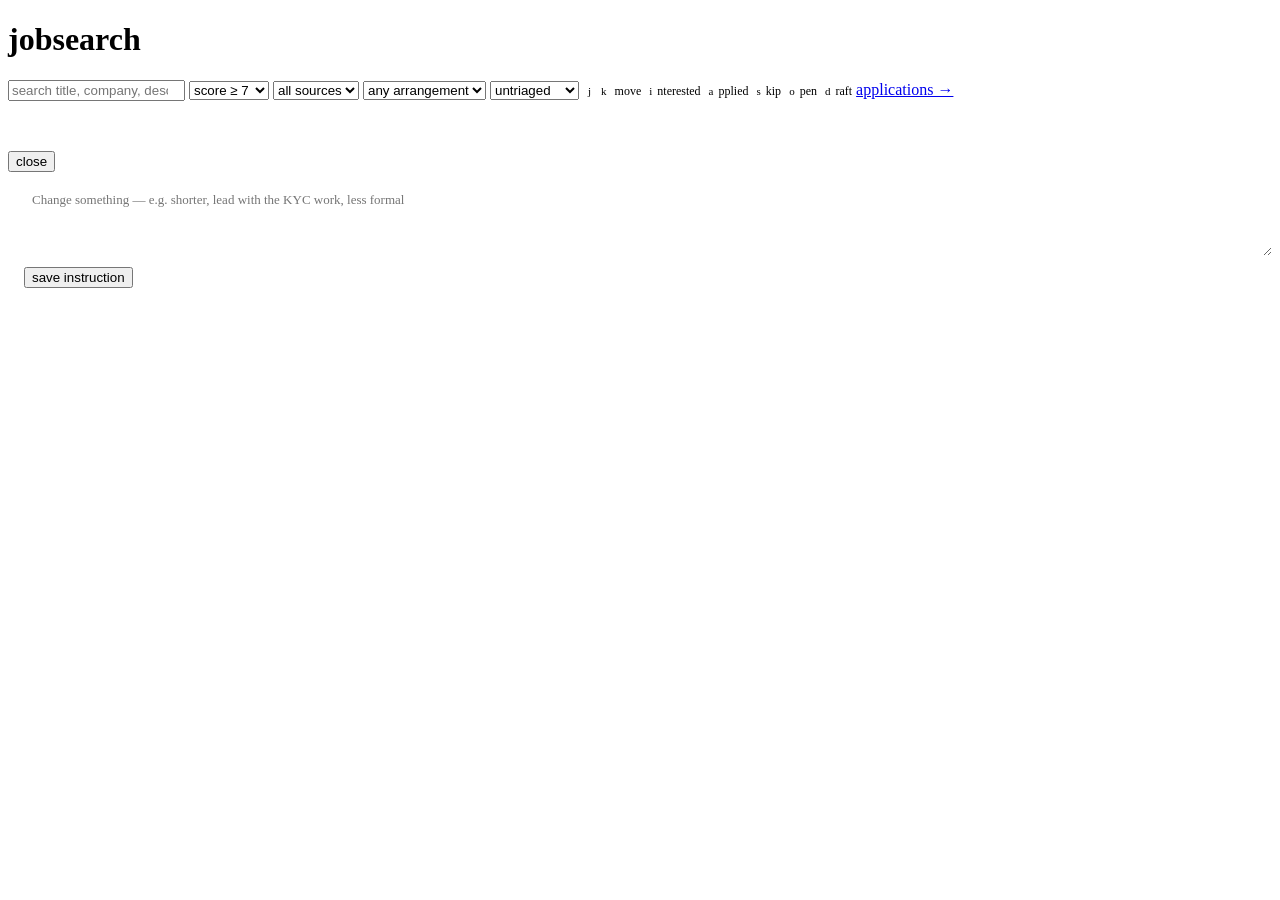
==== commit 49d8ab65: "fix: share the base link color, dedupe form-input CSS, and surface list load errors a{color:var(--ac" ====
--- a/jobsearch/static/index.html
+++ b/jobsearch/static/index.html
@@ -93,7 +93,6 @@
 .dim{font-size:11.5px;color:var(--muted);border:1px solid var(--line);
   border-radius:5px;padding:1px 6px}
 .actions{display:flex;gap:7px;margin-top:12px;flex-wrap:wrap}
-a{color:var(--accent)}
 details{margin-top:10px}
 summary{cursor:pointer;color:var(--muted);font-size:13px}
 pre.desc{white-space:pre-wrap;font:inherit;color:var(--muted);margin:8px 0 0;
